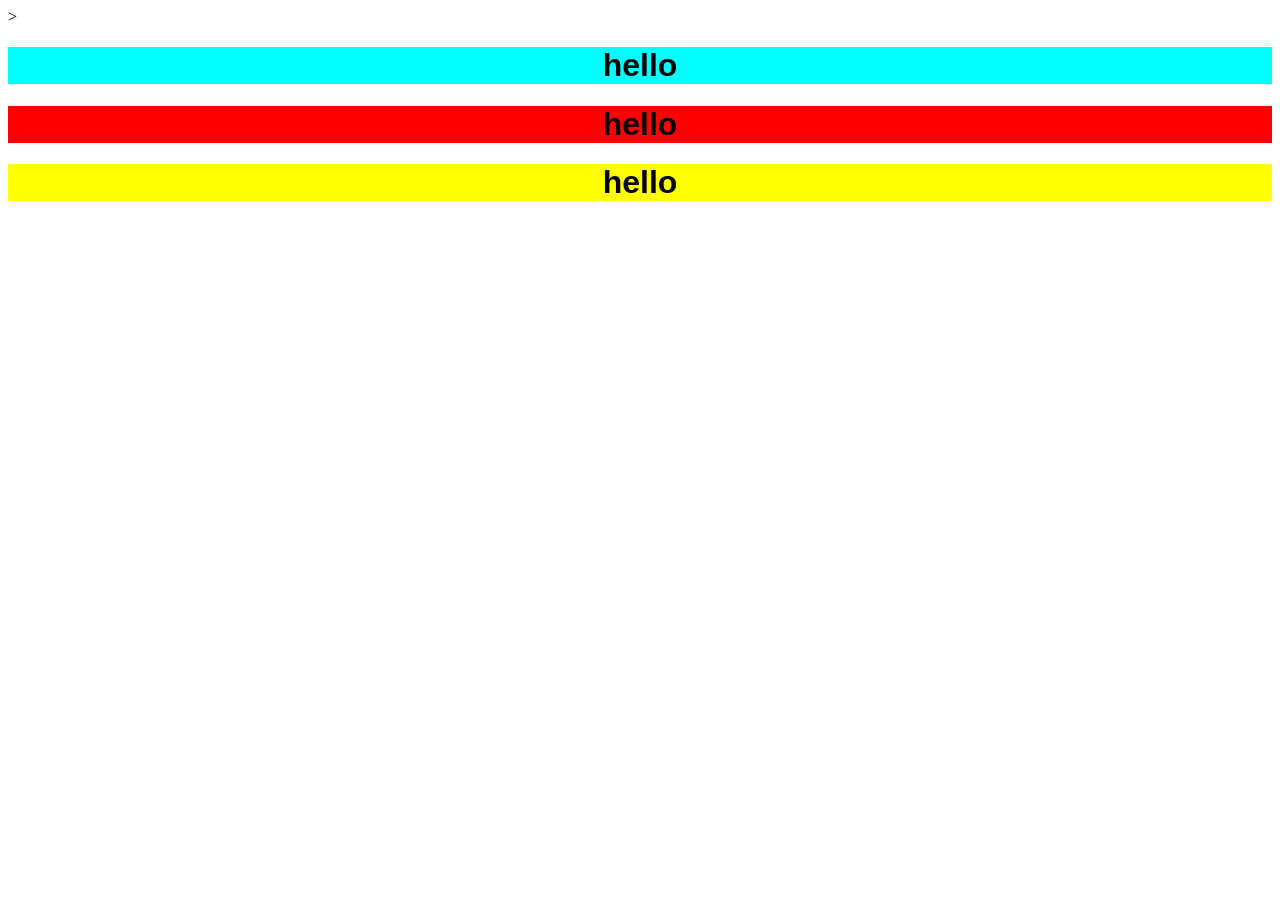
==== index.html @ 380695e0 "first commit" ====
<!DOCTYPE html>
<html lang="en">
<head>
    <meta charset="UTF-8">
    <meta name="viewport" content="width=device-width, initial-scale=1.0">
    <title>html css learning </title>
    <link rel="stylesheet" href="style.css">
</head>
<body>
    <!--Inline CSS-->>
    <h1 style="background-color: aqua;">hello</h1>
    <h1 style="background-color: red;">hello</h1>
    <h1 style="background-color: yellow;">hello</h1>
    
</body>
</html>
---- style.css ----
h1 {
    text-align: center;
    font-family: Impact, Haettenschweiler, 'Arial Narrow Bold', sans-serif;
}
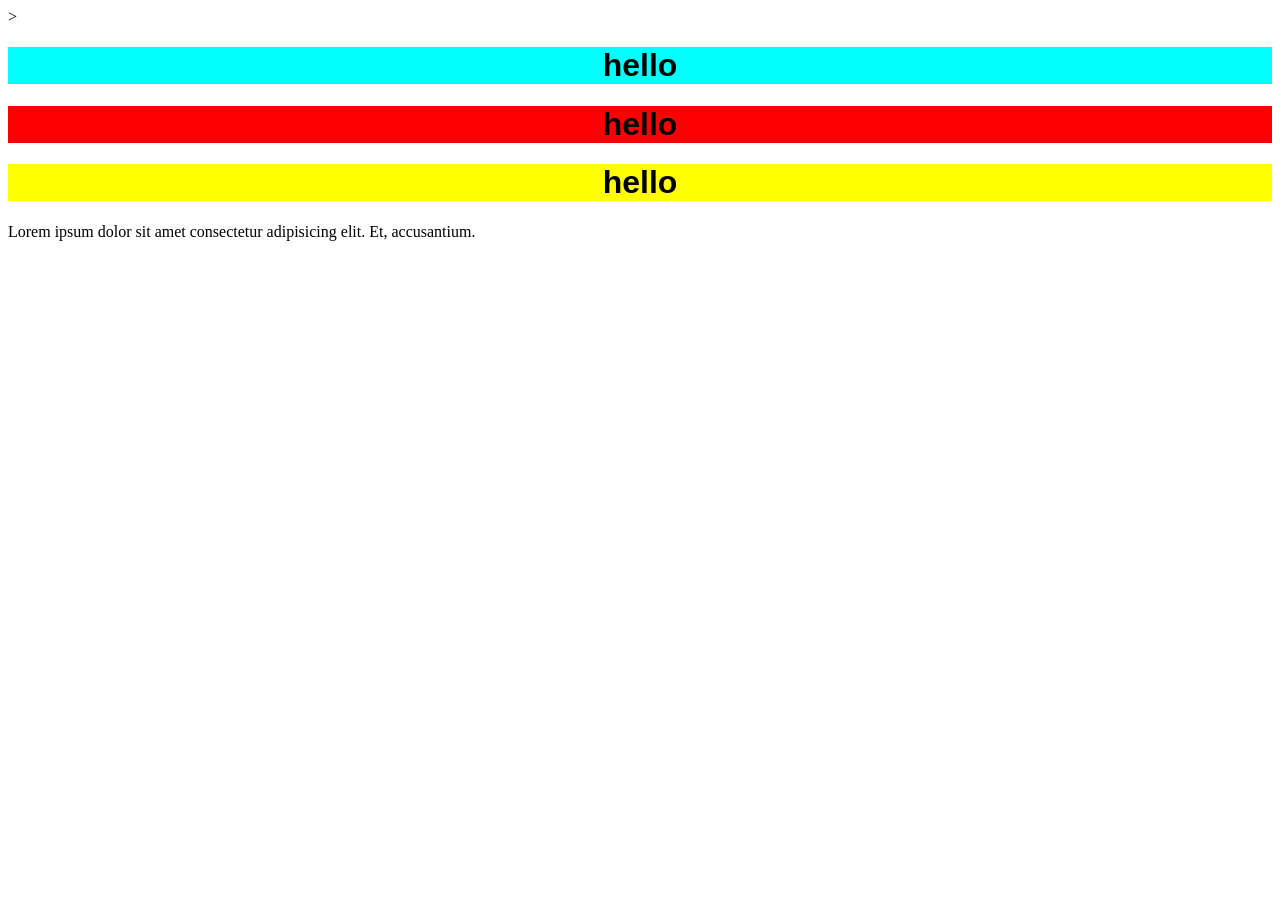
==== commit 0c534227: "add duplicate paragraph to index.html for content consistency" ====
--- a/index.html
+++ b/index.html
@@ -12,5 +12,6 @@
     <h1 style="background-color: red;">hello</h1>
     <h1 style="background-color: yellow;">hello</h1>
     
+    <p>Lorem ipsum dolor sit amet consectetur adipisicing elit. Et, accusantium.</p>
 </body>
 </html>
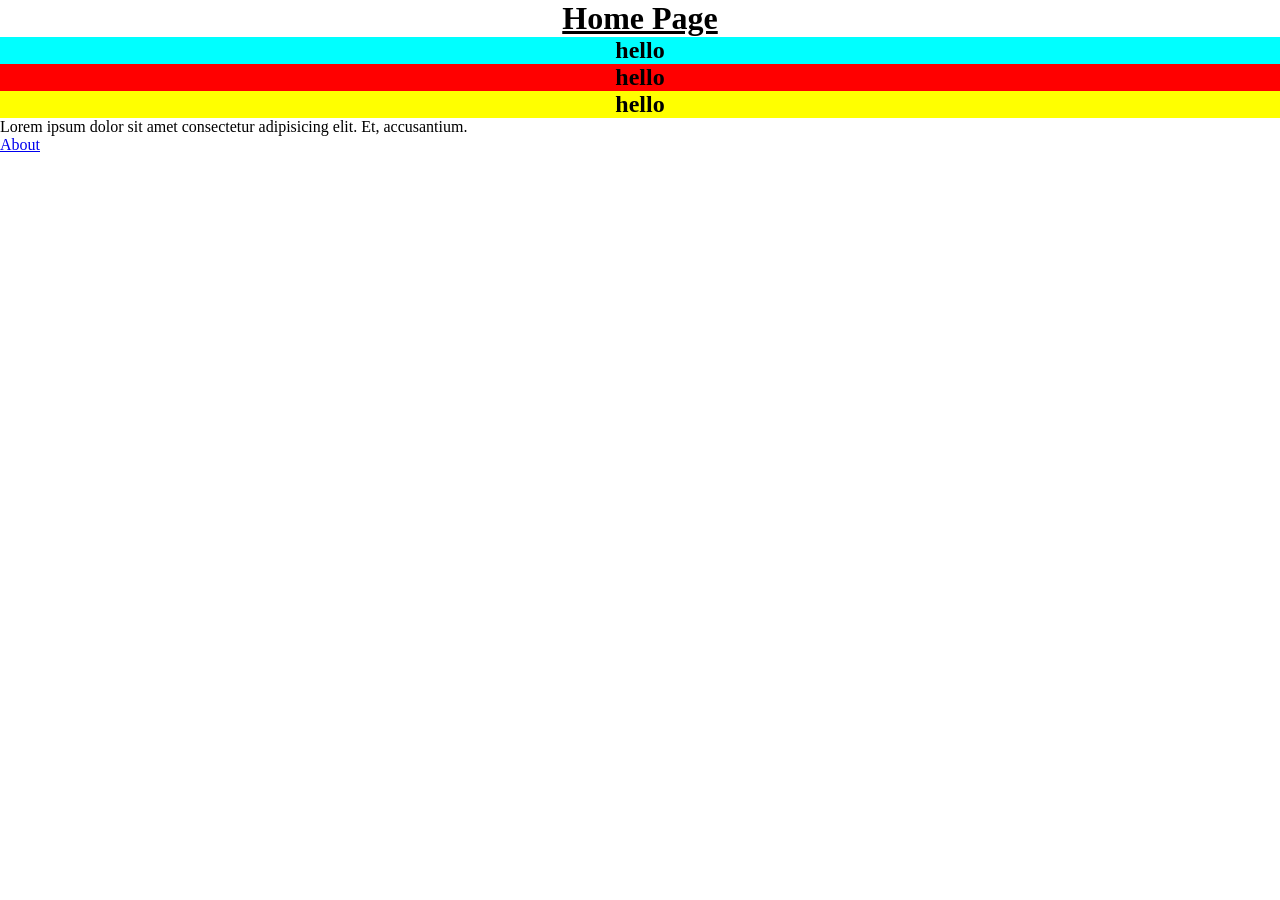
==== commit 5400d13d: "refactor about.html and index.html for consistency; update styles in style.css" ====
--- a/index.html
+++ b/index.html
@@ -3,15 +3,17 @@
 <head>
     <meta charset="UTF-8">
     <meta name="viewport" content="width=device-width, initial-scale=1.0">
-    <title>html css learning </title>
+    <title>Home page </title>
     <link rel="stylesheet" href="style.css">
 </head>
 <body>
-    <!--Inline CSS-->>
-    <h1 style="background-color: aqua;">hello</h1>
-    <h1 style="background-color: red;">hello</h1>
-    <h1 style="background-color: yellow;">hello</h1>
+    <h1>Home Page</h1>
+    <!--Inline CSS-->
+    <h2 style="background-color: aqua;">hello</h1>
+    <h2 style="background-color: red;">hello</h1>
+    <h2 style="background-color: yellow;">hello</h1>
     
     <p>Lorem ipsum dolor sit amet consectetur adipisicing elit. Et, accusantium.</p>
+    <a href="about.html">About</a> 
 </body>
 </html>
--- a/style.css
+++ b/style.css
@@ -1,4 +1,27 @@
+*{
+    margin: 0;
+    
+}
 h1 {
     text-align: center;
-    font-family: Impact, Haettenschweiler, 'Arial Narrow Bold', sans-serif;
+    font-family: Cambria, Cochin, Georgia, Times, 'Times New Roman', serif;
+    text-decoration: underline;
+}
+h2{
+    text-align: center;
+    font-family: Cambria, Cochin, Georgia, Times, 'Times New Roman', serif; 
+}
+body{
+    background-color: white;
+    
+}
+.bg-color{
+    text-decoration: none;
+    text-align: left;
+    border: 2px black;
+}
+.heading{
+    background-color: blue;
+    margin: 10px;
+    padding: 10px;
 }
